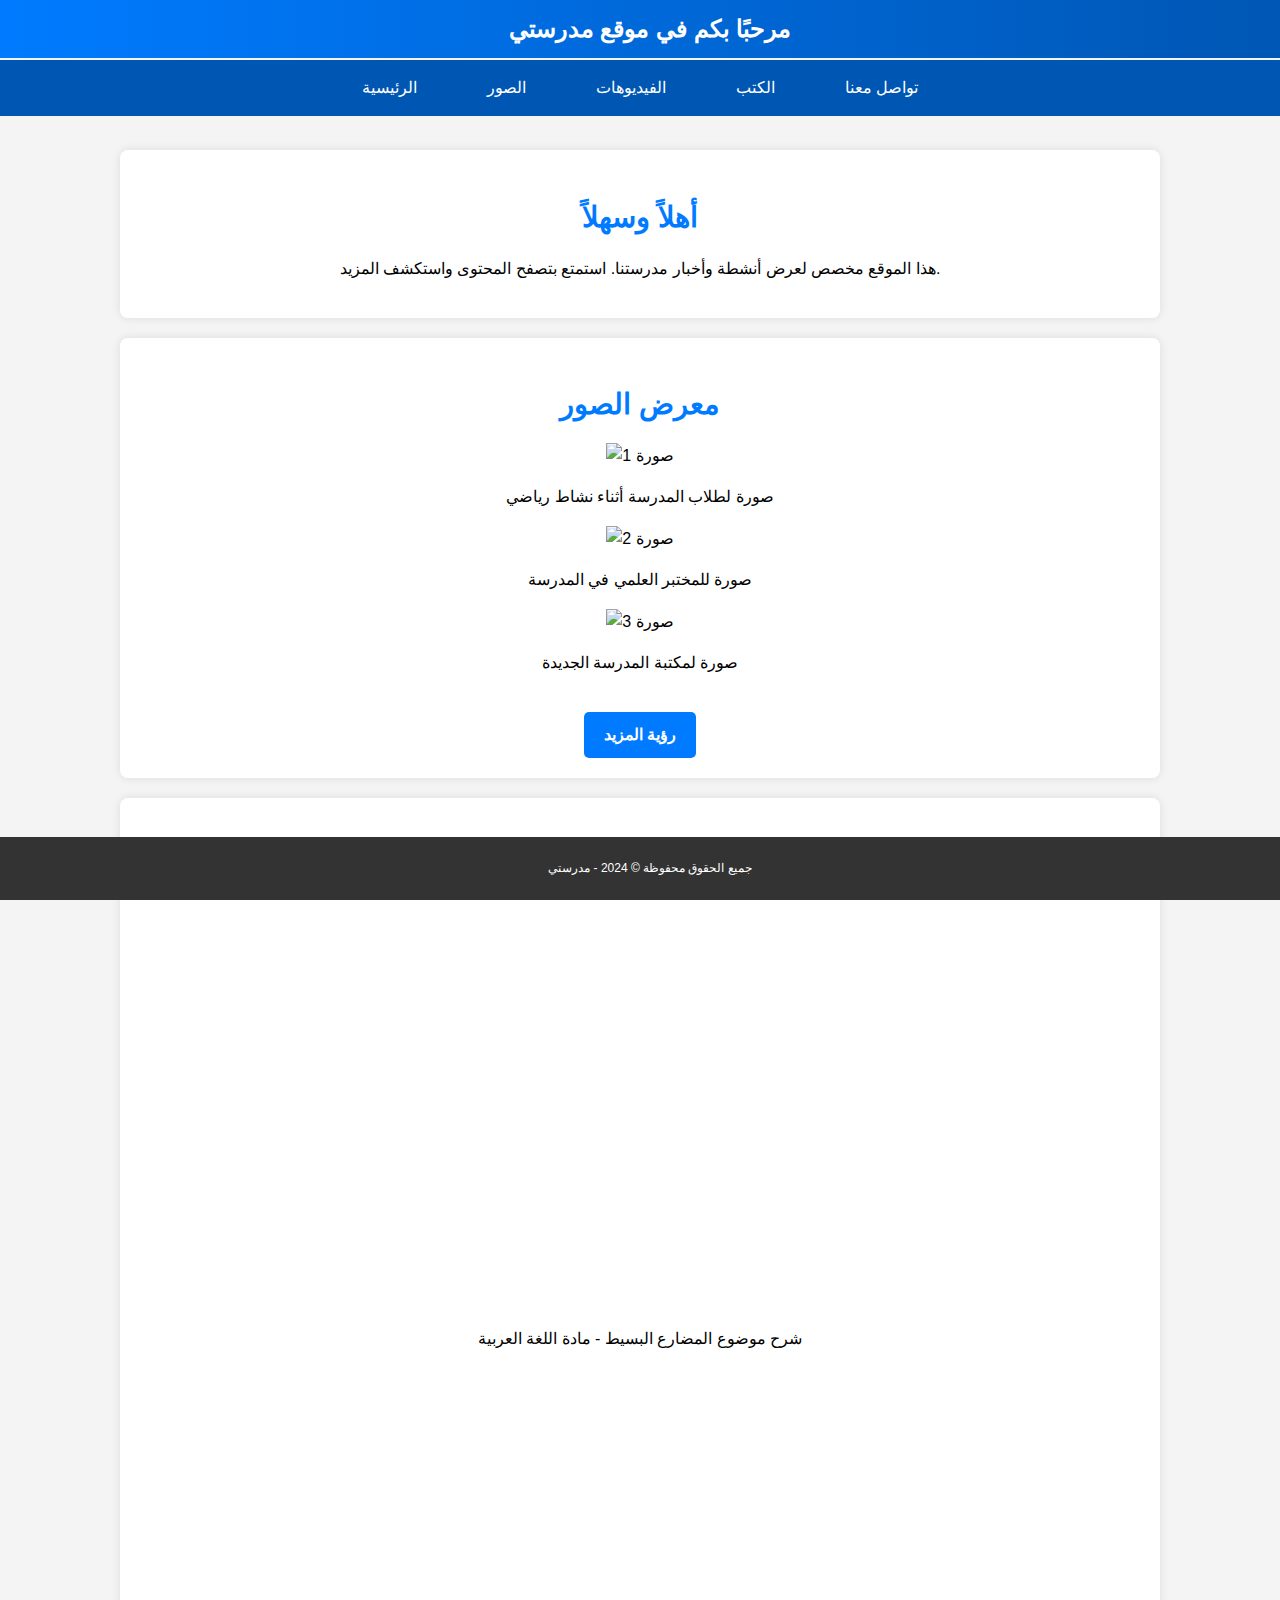
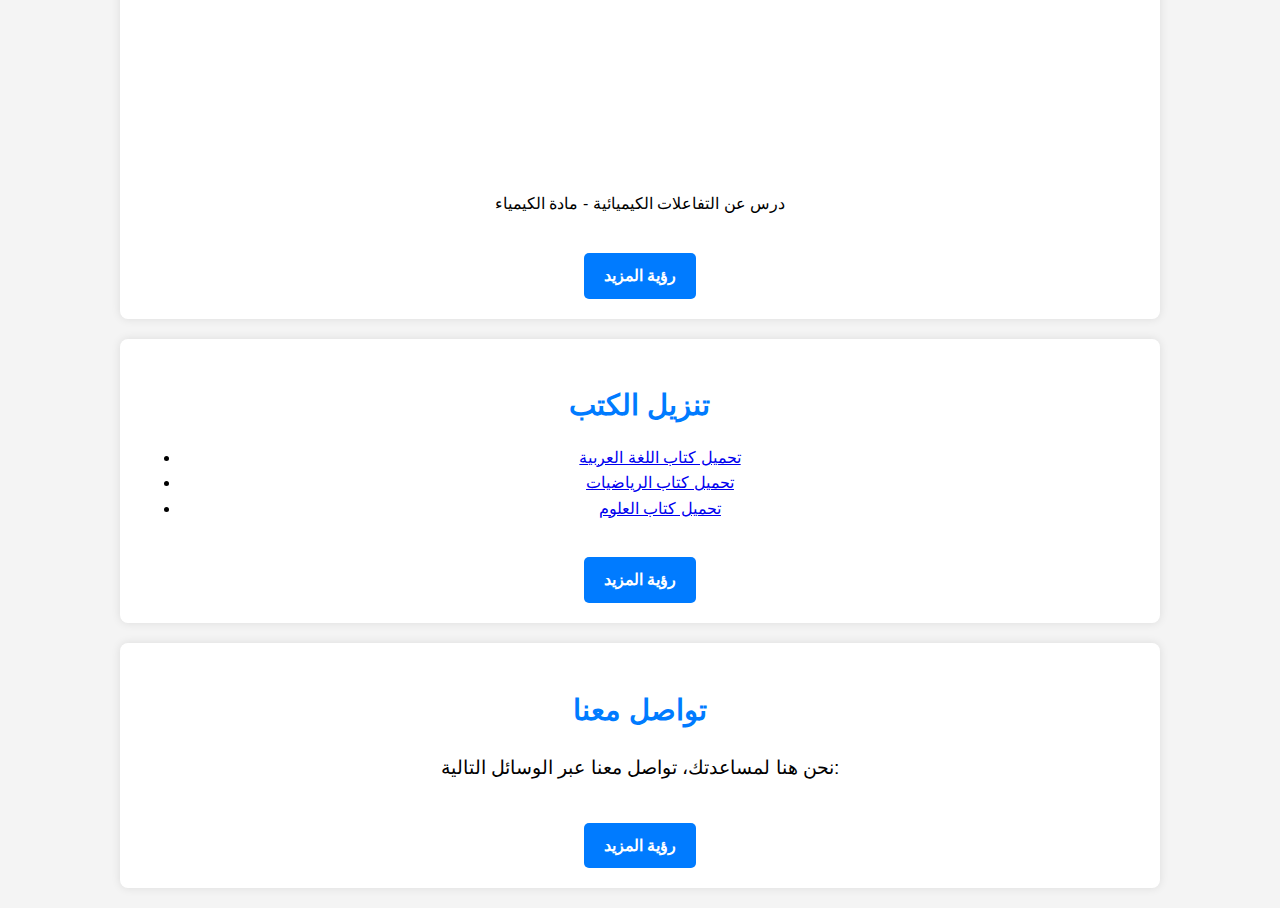
==== index.html @ 906ca148 "Add files via upload" ====
<!DOCTYPE html>
<html lang="ar">
<head>
    <meta charset="UTF-8">
    <meta name="viewport" content="width=device-width, initial-scale=1.0">
    <title>موقعي عن مدرستي</title>
    <link rel="stylesheet" href="style.css">
    <style>
        /* إعدادات أساسية */
        body {
            font-family: Arial, sans-serif;
            margin: 0;
            padding: 0;
            box-sizing: border-box;
            scroll-behavior: smooth; /* للسماح بالانتقال السلس */
        }

        /* إعدادات رأس الصفحة */
        header {
            background: linear-gradient(90deg, #007bff, #0056b3);
            color: white;
            text-align: center;
            padding: 10px;
            position: fixed;
            width: 100%;
            top: 0;
            z-index: 10;
        }

        header h1 {
            margin: 0;
            font-size: 1.5rem; /* جعل النص أصغر */
        }

        /* إعدادات القائمة العلوية */
        nav ul {
            list-style: none;
            padding: 0;
            display: flex;
            justify-content: center;
            background-color: #0056b3;
            margin: 0;
            position: fixed;
            top: 60px;
            width: 100%;
        }

        nav ul li {
            margin: 0 15px;
        }

        nav ul li a {
            color: white;
            text-decoration: none;
            padding: 15px 20px;
            display: inline-block;
            font-size: 1rem;
        }

        nav ul li a:hover {
            background-color: #004494;
            border-radius: 5px;
        }

        /* إعدادات الجسم الرئيسي */
        main {
            padding-top: 130px; /* لضمان أن النص لا يتداخل مع رأس الصفحة */
            padding-left: 15px;
            padding-right: 15px;
        }

        section {
            background-color: white;
            margin-bottom: 30px;
            padding: 20px;
            border-radius: 8px;
            box-shadow: 0px 4px 8px rgba(0, 0, 0, 0.1);
        }

        h2 {
            color: #007bff;
            text-align: center;
            font-size: 1.8rem;
            margin-bottom: 15px;
        }

        .contact-btn {
            display: inline-block;
            background-color: #007bff;
            color: white;
            padding: 10px 20px;
            text-decoration: none;
            border-radius: 5px;
            text-align: center;
            font-weight: bold;
            transition: background 0.3s ease;
            margin-top: 20px;
        }

        .contact-btn:hover {
            background-color: #0056b3;
        }

        /* إعدادات الفوتر */
        footer {
            background-color: #333;
            color: white;
            text-align: center;
            padding: 10px;
            font-size: 12px;
            position: fixed;
            bottom: 0;
            width: 100%;
        }

        /* تصميم قسم تواصل معنا */
        .contact-section p {
            text-align: center;
            font-size: 1.2rem;
            margin-top: 20px;
        }

    </style>
</head>
<body>
    <header>
        <h1>مرحبًا بكم في موقع مدرستي</h1>
    </header>

    <!-- القائمة العلوية -->
    <nav>
        <ul>
            <li><a href="#home">الرئيسية</a></li>
            <li><a href="#photos">الصور</a></li>
            <li><a href="#videos">الفيديوهات</a></li>
            <li><a href="#books">الكتب</a></li>
            <li><a href="#contact">تواصل معنا</a></li>
        </ul>
    </nav>

    <main>
        <!-- القسم الرئيسي -->
        <section id="home">
            <h2>أهلاً وسهلاً</h2>
            <p>هذا الموقع مخصص لعرض أنشطة وأخبار مدرستنا. استمتع بتصفح المحتوى واستكشف المزيد.</p>
        </section>

        <!-- قسم الصور -->
        <section id="photos">
            <h2>معرض الصور</h2>
            <div class="slider">
                <div class="slide">
                    <img src="https://via.placeholder.com/800x400?text=Image+1" alt="صورة 1">
                    <p class="caption">صورة لطلاب المدرسة أثناء نشاط رياضي</p>
                </div>
                <div class="slide">
                    <img src="https://via.placeholder.com/800x400?text=Image+2" alt="صورة 2">
                    <p class="caption">صورة للمختبر العلمي في المدرسة</p>
                </div>
                <div class="slide">
                    <img src="https://via.placeholder.com/800x400?text=Image+3" alt="صورة 3">
                    <p class="caption">صورة لمكتبة المدرسة الجديدة</p>
                </div>
            </div>
            <a href="photos.html" class="contact-btn">رؤية المزيد</a>
        </section>

        <!-- قسم الفيديوهات -->
        <section id="videos">
            <h2>مكتبة الفيديوهات</h2>
            <div class="video">
                <iframe src="https://www.youtube.com/embed/TfQfqiRO3rM" frameborder="0" allow="autoplay; encrypted-media" allowfullscreen></iframe>
                <p class="caption">شرح موضوع المضارع البسيط - مادة اللغة العربية</p>
            </div>
            <div class="video">
                <iframe src="https://www.youtube.com/embed/YOUR_VIDEO_ID" frameborder="0" allow="autoplay; encrypted-media" allowfullscreen></iframe>
                <p class="caption">درس عن التفاعلات الكيميائية - مادة الكيمياء</p>
            </div>
            <a href="videos.html" class="contact-btn">رؤية المزيد</a>
        </section>

        <!-- قسم الكتب -->
        <section id="books">
            <h2>تنزيل الكتب</h2>
            <ul>
                <li><a href="https://drive.google.com/file/d/YOUR_FILE_ID/view" target="_blank">تحميل كتاب اللغة العربية</a></li>
                <li><a href="https://drive.google.com/file/d/YOUR_FILE_ID/view" target="_blank">تحميل كتاب الرياضيات</a></li>
                <li><a href="https://drive.google.com/file/d/YOUR_FILE_ID/view" target="_blank">تحميل كتاب العلوم</a></li>
            </ul>
            <a href="books.html" class="contact-btn">رؤية المزيد</a>
        </section>

        <!-- قسم تواصل معنا -->
        <section id="contact" class="contact-section">
            <h2>تواصل معنا</h2>
            <p>نحن هنا لمساعدتك، تواصل معنا عبر الوسائل التالية:</p>

            </ul>
            <a href="contact.html" class="contact-btn">رؤية المزيد</a>
        </section>
    </main>

    <footer>
        <p>جميع الحقوق محفوظة © 2024 - مدرستي</p>
    </footer>
</body>
</html>
---- style.css ----
body {
    font-family: Arial, sans-serif;
    line-height: 1.6;
    margin: 0;
    padding: 0;
    text-align: center;
    background-color: #f4f4f4;
}

header {
    background: #007BFF;
    color: white;
    padding: 1rem 0;
}

header h1 {
    margin: 0;
}

nav ul {
    list-style: none;
    padding: 0;
}

nav ul li {
    display: inline;
    margin: 0 10px;
}

nav ul li a {
    color: white;
    text-decoration: none;
}

main section {
    padding: 20px;
    background: white;
    margin: 20px auto;
    border-radius: 8px;
    box-shadow: 0 0 10px rgba(0, 0, 0, 0.1);
    width: 80%;
}

.gallery img {
    width: 30%;
    margin: 10px;
    border-radius: 8px;
}

iframe {
    width: 80%;
    height: 400px;
}

footer {
    background: #333;
    color: white;
    padding: 10px;
    position: fixed;
    bottom: 0;
    width: 100%;
    text-align: center;
}
.more-btn {
    display: inline-block;
    margin-top: 15px;
    padding: 10px 20px;
    background-color: #007BFF;
    color: white;
    text-decoration: none;
    border-radius: 5px;
    font-size: 1rem;
    transition: background-color 0.3s ease;
}

.more-btn:hover {
    background-color: #0056b3;
}address
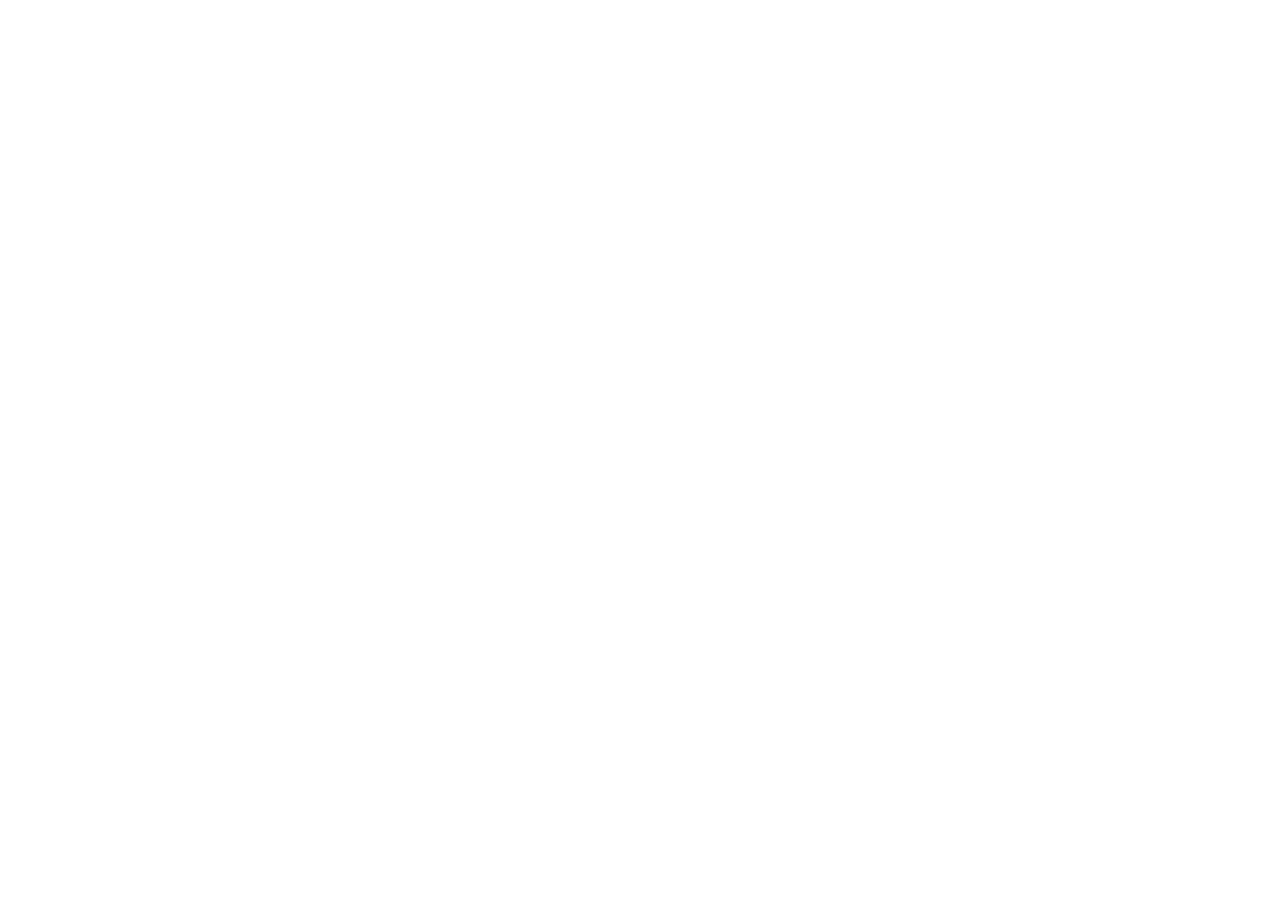
==== commit 77069a18: "Update index.html" ====
--- a/index.html
+++ b/index.html
@@ -3,7 +3,7 @@
 <head>
     <meta charset="UTF-8">
     <meta name="viewport" content="width=device-width, initial-scale=1.0">
-    <title>موقعي عن مدرستي</title>
+    <title>موقعي عن مدرستي<>
     <link rel="stylesheet" href="style.css">
     <style>
         /* إعدادات أساسية */
@@ -23,7 +23,7 @@
             padding: 10px;
             position: fixed;
             width: 100%;
-            top: 0;
+            top: 0;٠ج
             z-index: 10;
         }
 
@@ -181,27 +181,143 @@
 
         <!-- قسم الكتب -->
         <section id="books">
-            <h2>تنزيل الكتب</h2>
-            <ul>
-                <li><a href="https://drive.google.com/file/d/YOUR_FILE_ID/view" target="_blank">تحميل كتاب اللغة العربية</a></li>
-                <li><a href="https://drive.google.com/file/d/YOUR_FILE_ID/view" target="_blank">تحميل كتاب الرياضيات</a></li>
-                <li><a href="https://drive.google.com/file/d/YOUR_FILE_ID/view" target="_blank">تحميل كتاب العلوم</a></li>
-            </ul>
-            <a href="books.html" class="contact-btn">رؤية المزيد</a>
-        </section>
+    <h2>تحميل الكتب الدراسية</h2>
+    <div class="books-container">
+        <div class="book">
+            <img src="https://via.placeholder.com/150x200?text=كتاب+العربية" alt="كتاب اللغة العربية">
+            <h3>كتاب اللغة العربية</h3>
+            <a href="https://drive.google.com/file/d/YOUR_FILE_ID/view" target="_blank" class="download-btn">تحميل</a>
+        </div>
+        <div class="book">
+            <img src="https://via.placeholder.com/150x200?text=كتاب+الرياضيات" alt="كتاب الرياضيات">
+            <h3>كتاب الرياضيات</h3>
+            <a href="https://drive.google.com/file/d/YOUR_FILE_ID/view" target="_blank" class="download-btn">تحميل</a>
+        </div>
+        <div class="book">
+            <img src="https://via.placeholder.com/150x200?text=كتاب+العلوم" alt="كتاب العلوم">
+            <h3>كتاب العلوم</h3>
+            <a href="https://drive.google.com/file/d/YOUR_FILE_ID/view" target="_blank" class="download-btn">تحميل</a>
+        </div>
+    </div>
+</section>
+
+<style>
+    .books-container {
+        display: flex;
+        flex-wrap: wrap;
+        gap: 20px;
+        justify-content: center;
+    }
+
+    .book {
+        background-color: #f9f9f9;
+        border-radius: 10px;
+        padding: 15px;
+        text-align: center;
+        box-shadow: 0px 4px 8px rgba(0, 0, 0, 0.1);
+        width: 200px;
+    }
+
+    .book img {
+        border-radius: 10px;
+        margin-bottom: 10px;
+        width: 100%;
+        height: auto;
+    }
+
+    .book h3 {
+        font-size: 1.2rem;
+        color: #007bff;
+        margin: 10px 0;
+    }
+
+    .download-btn {
+        background-color: #007bff;
+        color: white;
+        padding: 10px 20px;
+        text-decoration: none;
+        border-radius: 5px;
+        font-weight: bold;
+        transition: background 0.3s ease;
+    }
+
+    .download-btn:hover {
+        background-color: #0056b3;
+    }
+</style>
 
         <!-- قسم تواصل معنا -->
         <section id="contact" class="contact-section">
-            <h2>تواصل معنا</h2>
-            <p>نحن هنا لمساعدتك، تواصل معنا عبر الوسائل التالية:</p>
-
-            </ul>
-            <a href="contact.html" class="contact-btn">رؤية المزيد</a>
-        </section>
+    <h2>تواصل معنا</h2>
+    <p>نسعد بتواصلكم معنا لأي استفسارات أو اقتراحات. يرجى ملء النموذج أدناه:</p>
+    <form action="send_message.php" method="post" class="contact-form">
+        <label for="name">الاسم:</label>
+        <input type="text" id="name" name="name" required placeholder="أدخل اسمك">
+
+        <label for="email">البريد الإلكتروني:</label>
+        <input type="email" id="email" name="email" required placeholder="أدخل بريدك الإلكتروني">
+
+        <label for="message">الرسالة:</label>
+        <textarea id="message" name="message" rows="5" required placeholder="اكتب رسالتك هنا..."></textarea>
+
+        <button type="submit" class="submit-btn">إرسال</button>
+    </form>
+</section>
+
+<style>
+    .contact-form {
+        background-color: #f9f9f9;
+        border-radius: 10px;
+        padding: 20px;
+        box-shadow: 0px 4px 8px rgba(0, 0, 0, 0.1);
+        max-width: 500px;
+        margin: 0 auto;
+        text-align: left;
+    }
+
+    .contact-form label {
+        display: block;
+        font-weight: bold;
+        margin-bottom: 5px;
+        color: #333;
+    }
+
+    .contact-form input, 
+    .contact-form textarea {
+        width: 100%;
+        padding: 10px;
+        margin-bottom: 15px;
+        border: 1px solid #ccc;
+        border-radius: 5px;
+        font-size: 1rem;
+    }
+
+    .contact-form input:focus, 
+    .contact-form textarea:focus {
+        border-color: #007bff;
+        outline: none;
+    }
+
+    .submit-btn {
+        background-color: #007bff;
+        color: white;
+        padding: 10px 20px;
+        border: none;
+        border-radius: 5px;
+        font-weight: bold;
+        font-size: 1rem;
+        cursor: pointer;
+        transition: background 0.3s ease;
+    }
+
+    .submit-btn:hover {
+        background-color: #0056b3;
+    }
+</style>
     </main>
 
     <footer>
         <p>جميع الحقوق محفوظة © 2024 - مدرستي</p>
     </footer>
 </body>
-</html>+</html>
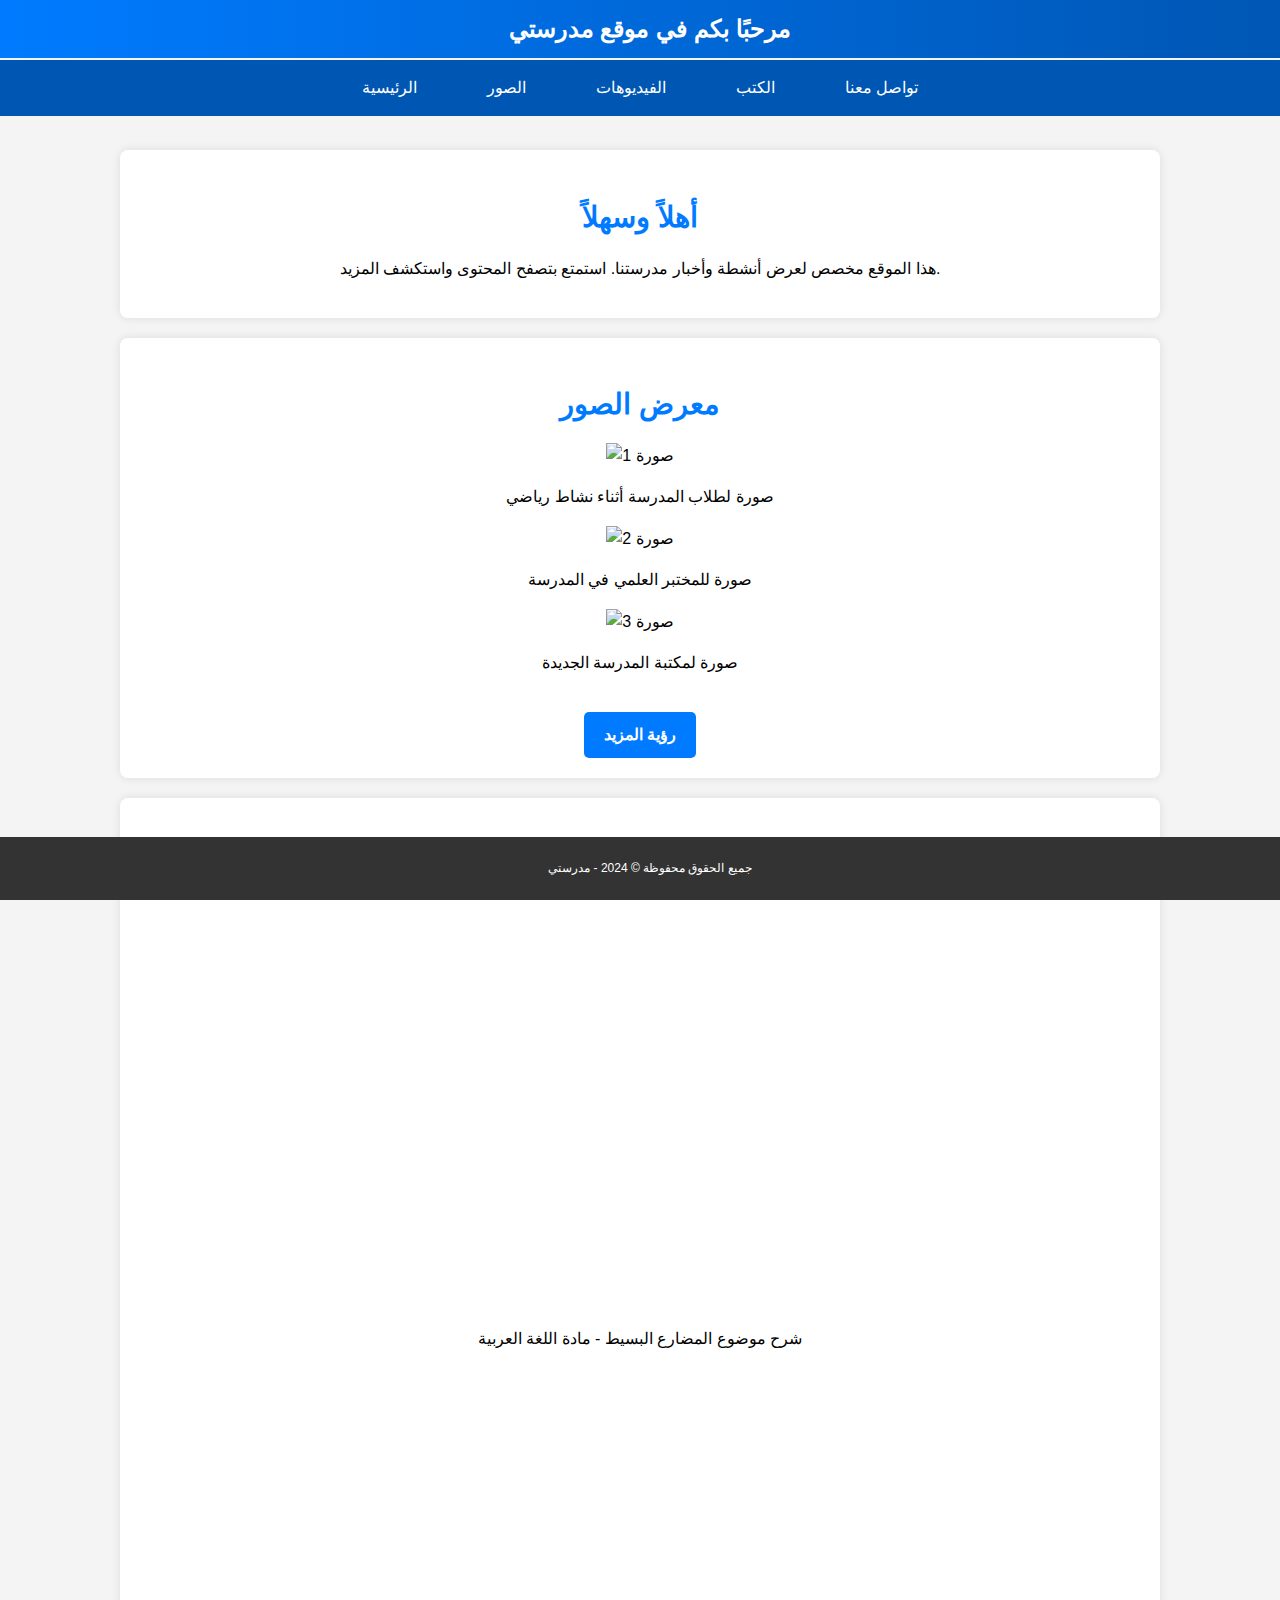
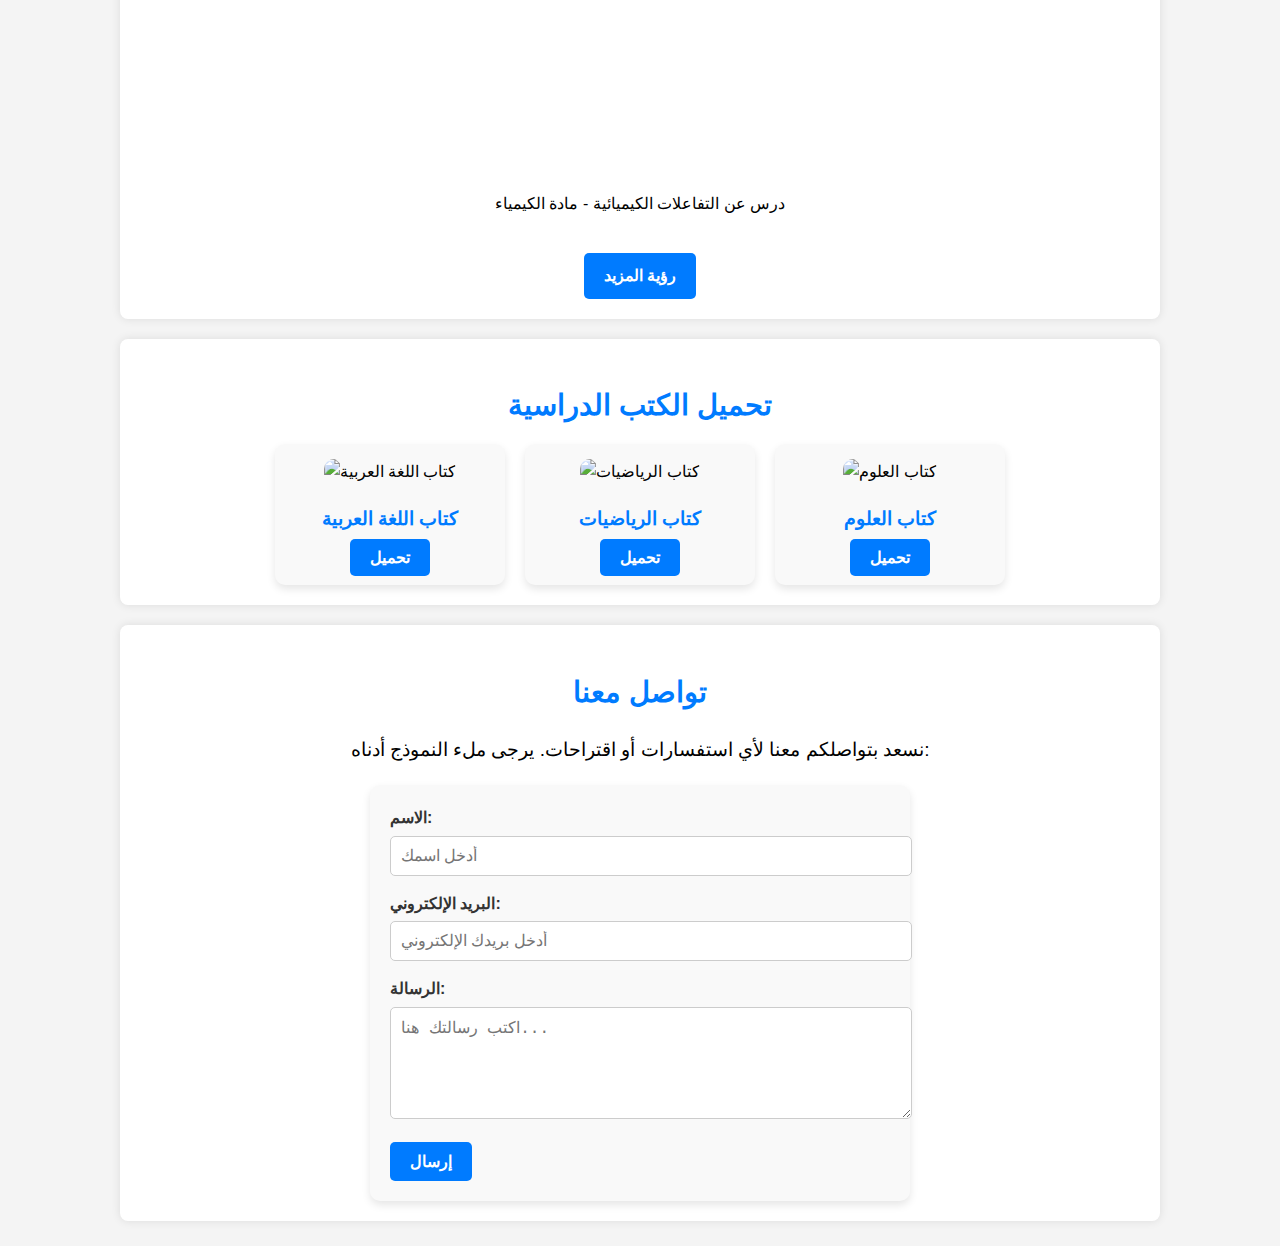
==== commit a7f4c319: "Update index.html" ====
--- a/index.html
+++ b/index.html
@@ -3,7 +3,7 @@
 <head>
     <meta charset="UTF-8">
     <meta name="viewport" content="width=device-width, initial-scale=1.0">
-    <title>موقعي عن مدرستي<>
+    <title>موقعي عن مدرستي</title>
     <link rel="stylesheet" href="style.css">
     <style>
         /* إعدادات أساسية */
@@ -180,7 +180,7 @@
         </section>
 
         <!-- قسم الكتب -->
-        <section id="books">
+       <section id="books">
     <h2>تحميل الكتب الدراسية</h2>
     <div class="books-container">
         <div class="book">
